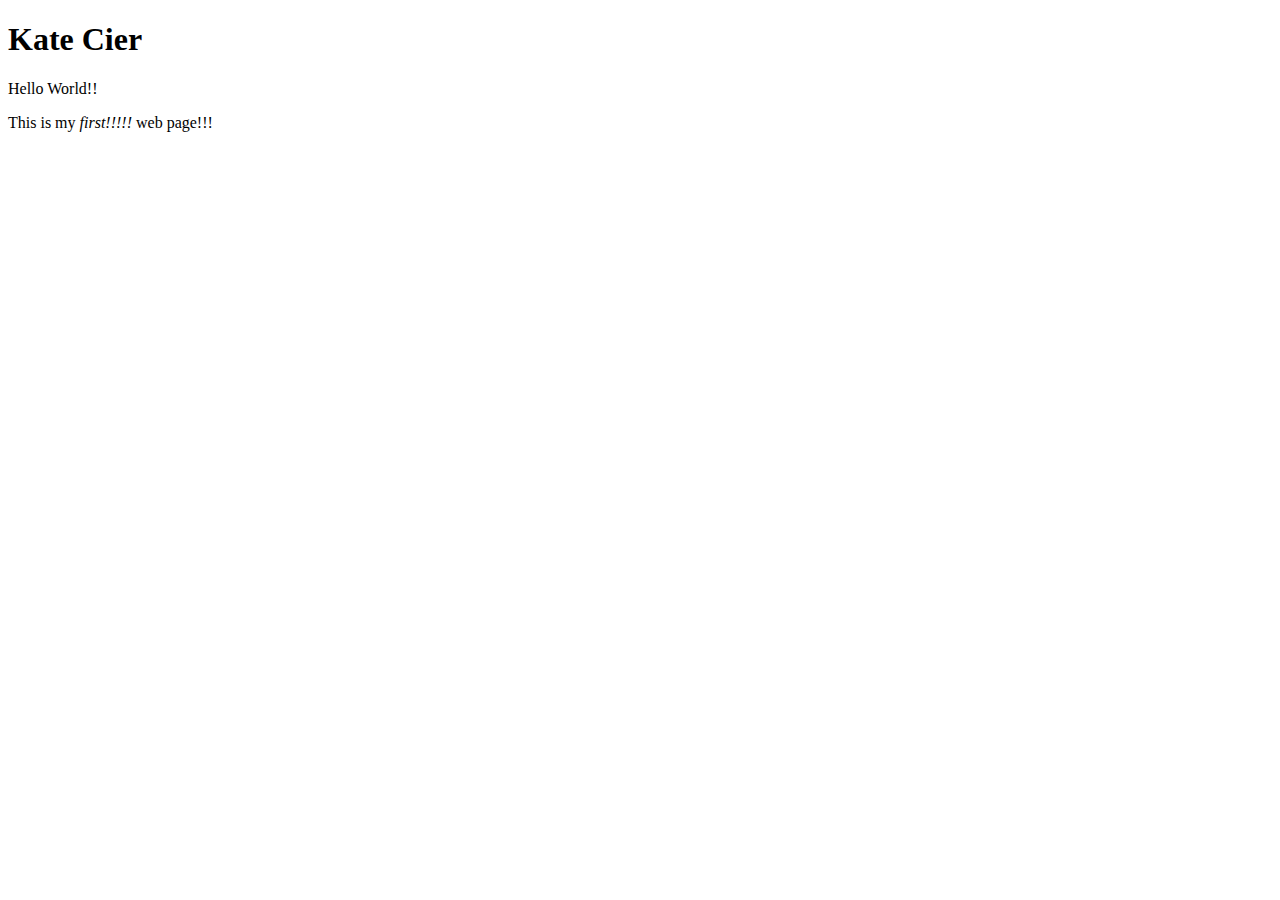
==== week-03-hw/index.html @ d92b4252 "Added week 3" ====
<!DOCTYPE html>
<html>
    <head>
        <meta charset="utf-8">
        <title>My First Web Page</title>
    </head>
    <body>
      <h1>Kate Cier</h1>
      <p>Hello World!!</p>
      <p>This is my <em>first!!!!!</em> web page!!!</p>
</body>
</html>
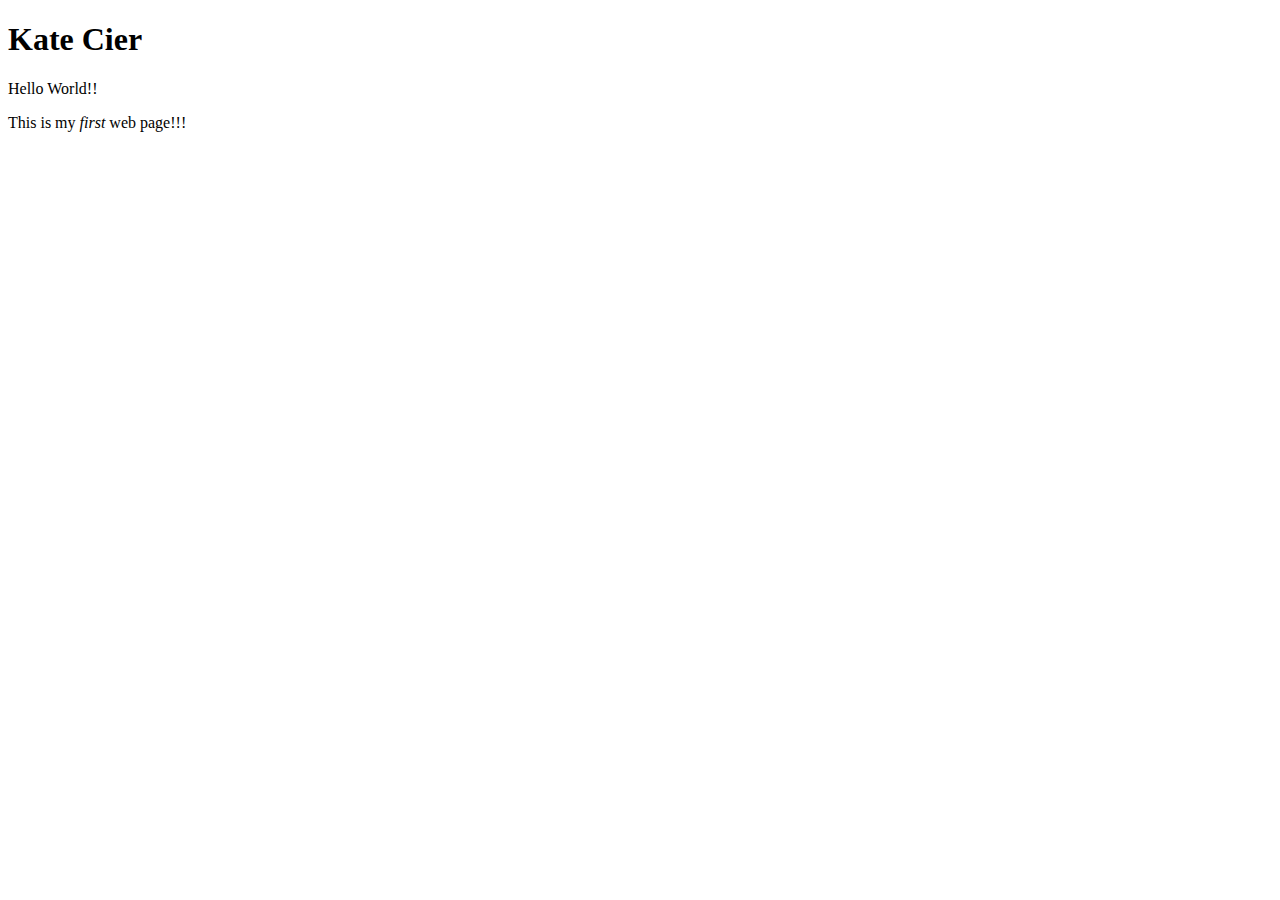
==== commit 556fe819: "Changes!" ====
--- a/week-03-hw/index.html
+++ b/week-03-hw/index.html
@@ -7,6 +7,6 @@
     <body>
       <h1>Kate Cier</h1>
       <p>Hello World!!</p>
-      <p>This is my <em>first!!!!!</em> web page!!!</p>
+      <p>This is my <em>first</em> web page!!!</p>
 </body>
 </html>
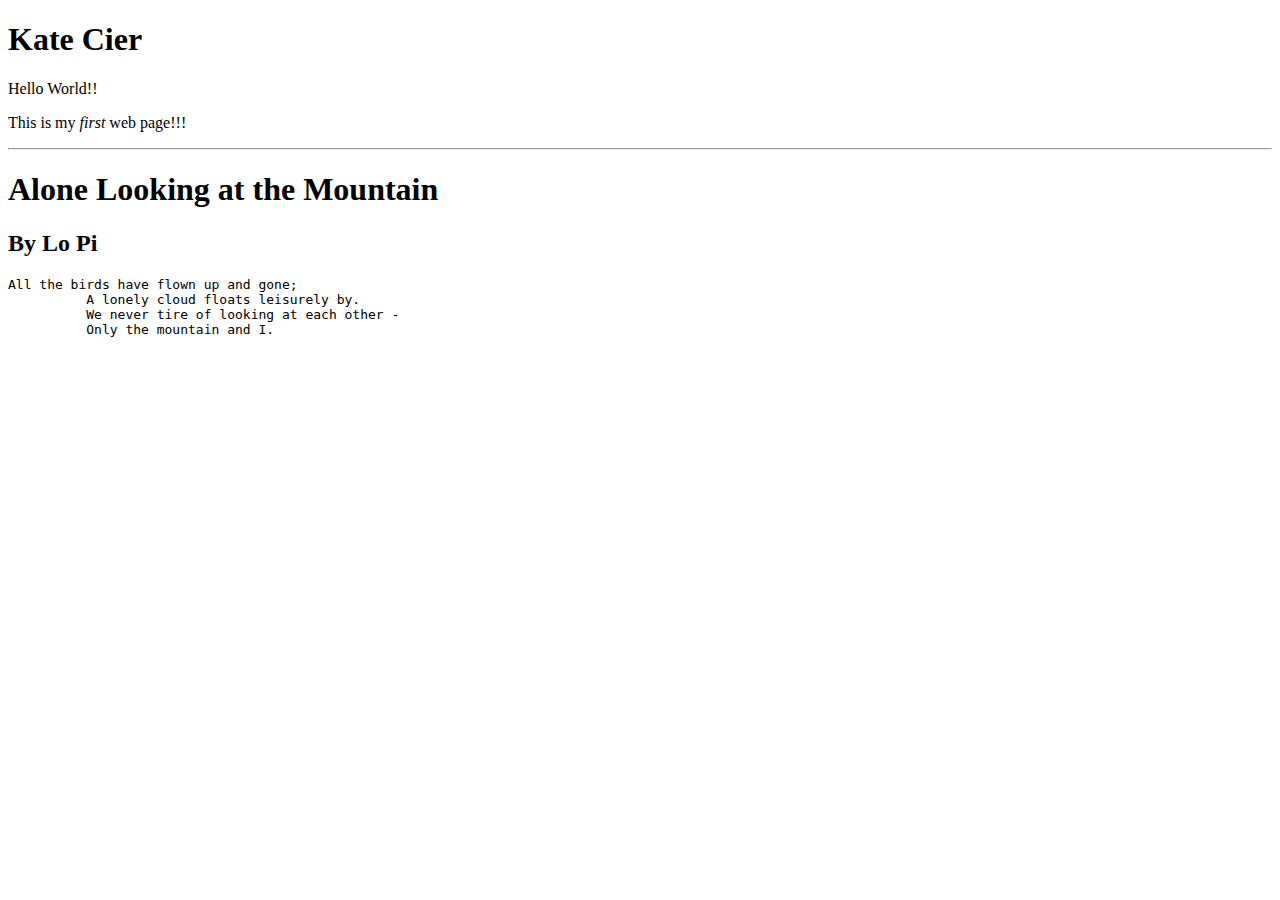
==== commit dc4ce34f: "Poem addition" ====
--- a/week-03-hw/index.html
+++ b/week-03-hw/index.html
@@ -8,5 +8,15 @@
       <h1>Kate Cier</h1>
       <p>Hello World!!</p>
       <p>This is my <em>first</em> web page!!!</p>
+
+      <hr />
+      <h1> Alone Looking at the Mountain</h1>
+      <h2>By Lo Pi</h2>
+      <pre>All the birds have flown up and gone;
+          A lonely cloud floats leisurely by.
+          We never tire of looking at each other -
+          Only the mountain and I.
+        </pre>
+
 </body>
 </html>
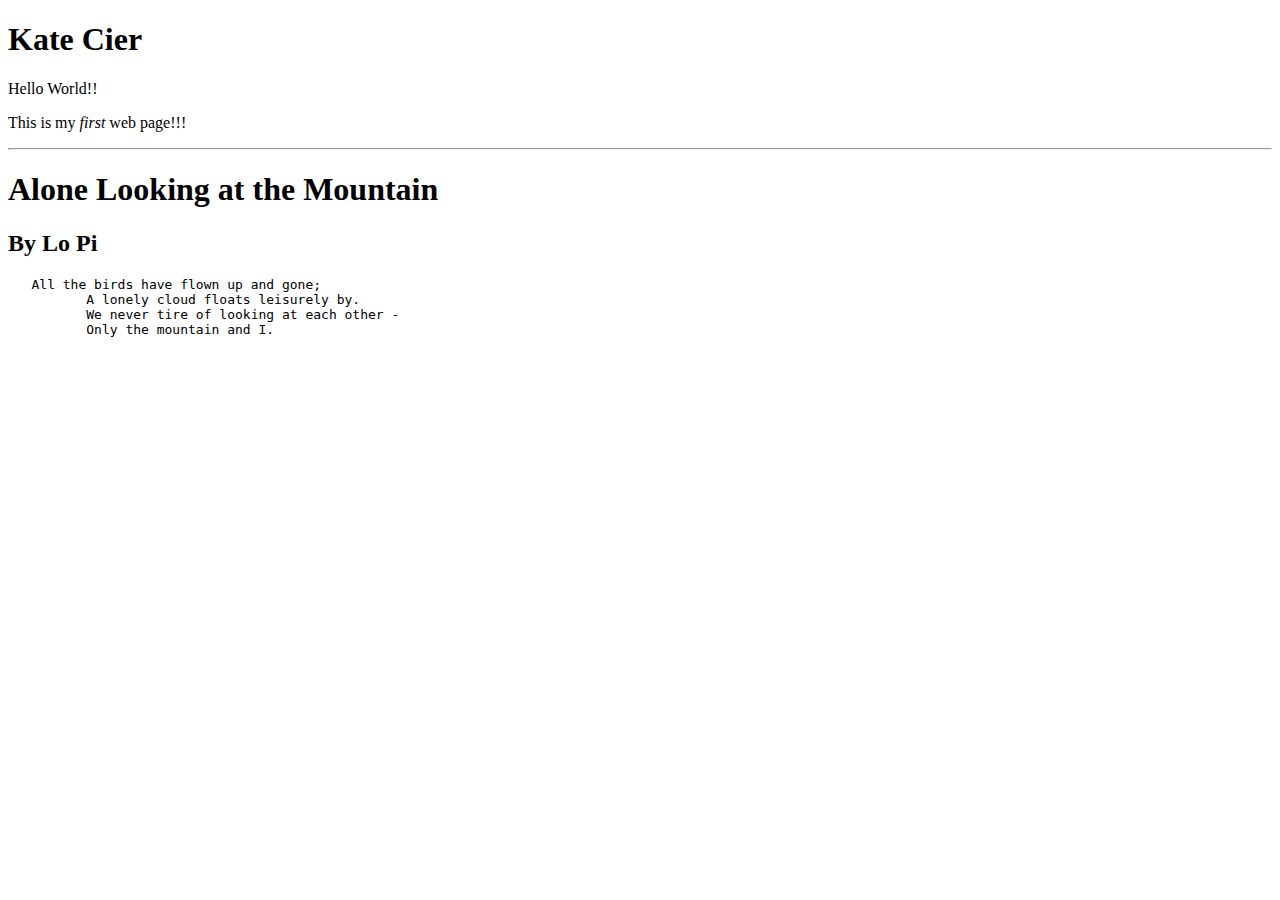
==== commit e6fda7ba: "More poem edits" ====
--- a/week-03-hw/index.html
+++ b/week-03-hw/index.html
@@ -12,7 +12,7 @@
       <hr />
       <h1> Alone Looking at the Mountain</h1>
       <h2>By Lo Pi</h2>
-      <pre>All the birds have flown up and gone;
+      <pre>   All the birds have flown up and gone;
           A lonely cloud floats leisurely by.
           We never tire of looking at each other -
           Only the mountain and I.
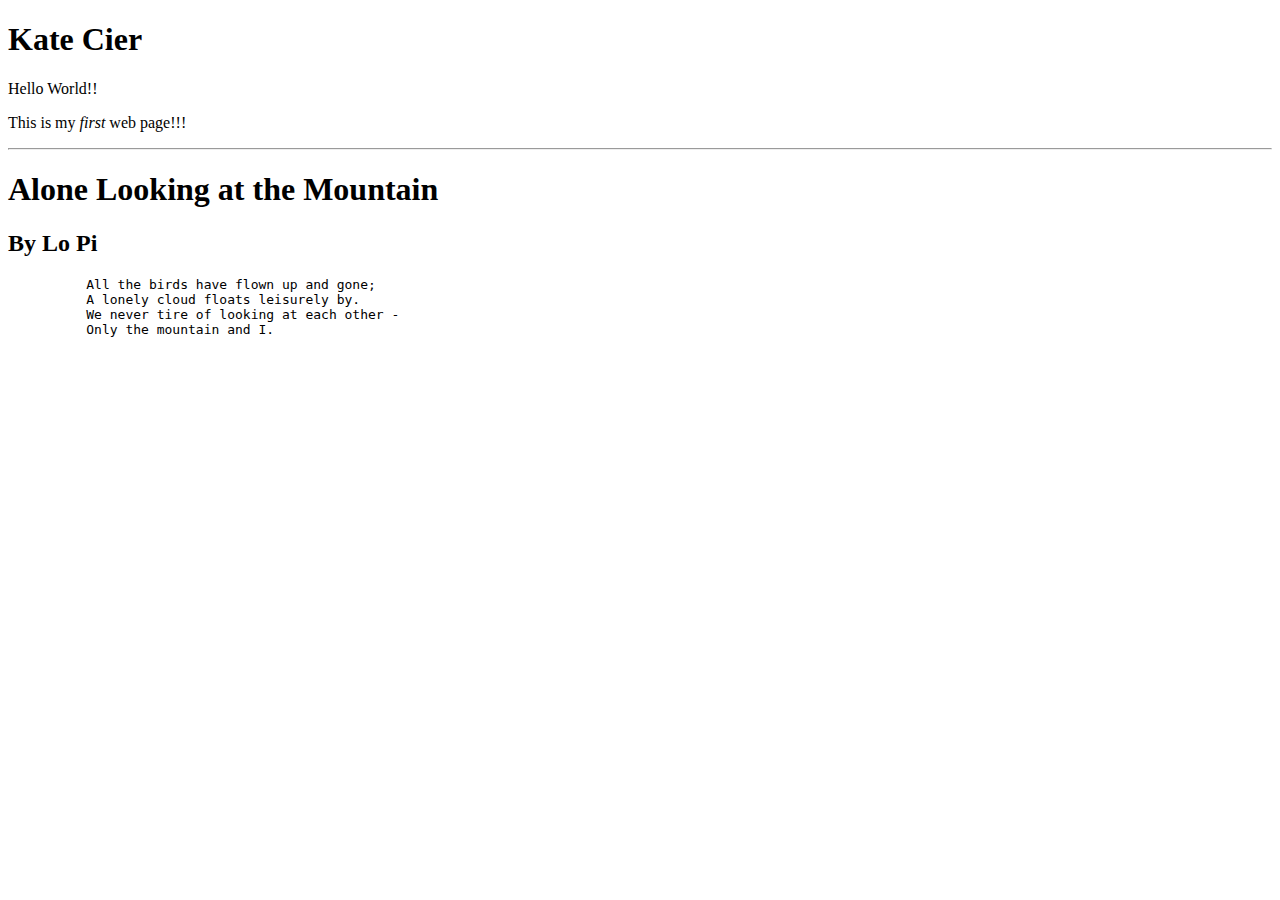
==== commit 6d3f1aa8: "Edits" ====
--- a/week-03-hw/index.html
+++ b/week-03-hw/index.html
@@ -12,7 +12,8 @@
       <hr />
       <h1> Alone Looking at the Mountain</h1>
       <h2>By Lo Pi</h2>
-      <pre>   All the birds have flown up and gone;
+      <pre>
+          All the birds have flown up and gone;
           A lonely cloud floats leisurely by.
           We never tire of looking at each other -
           Only the mountain and I.
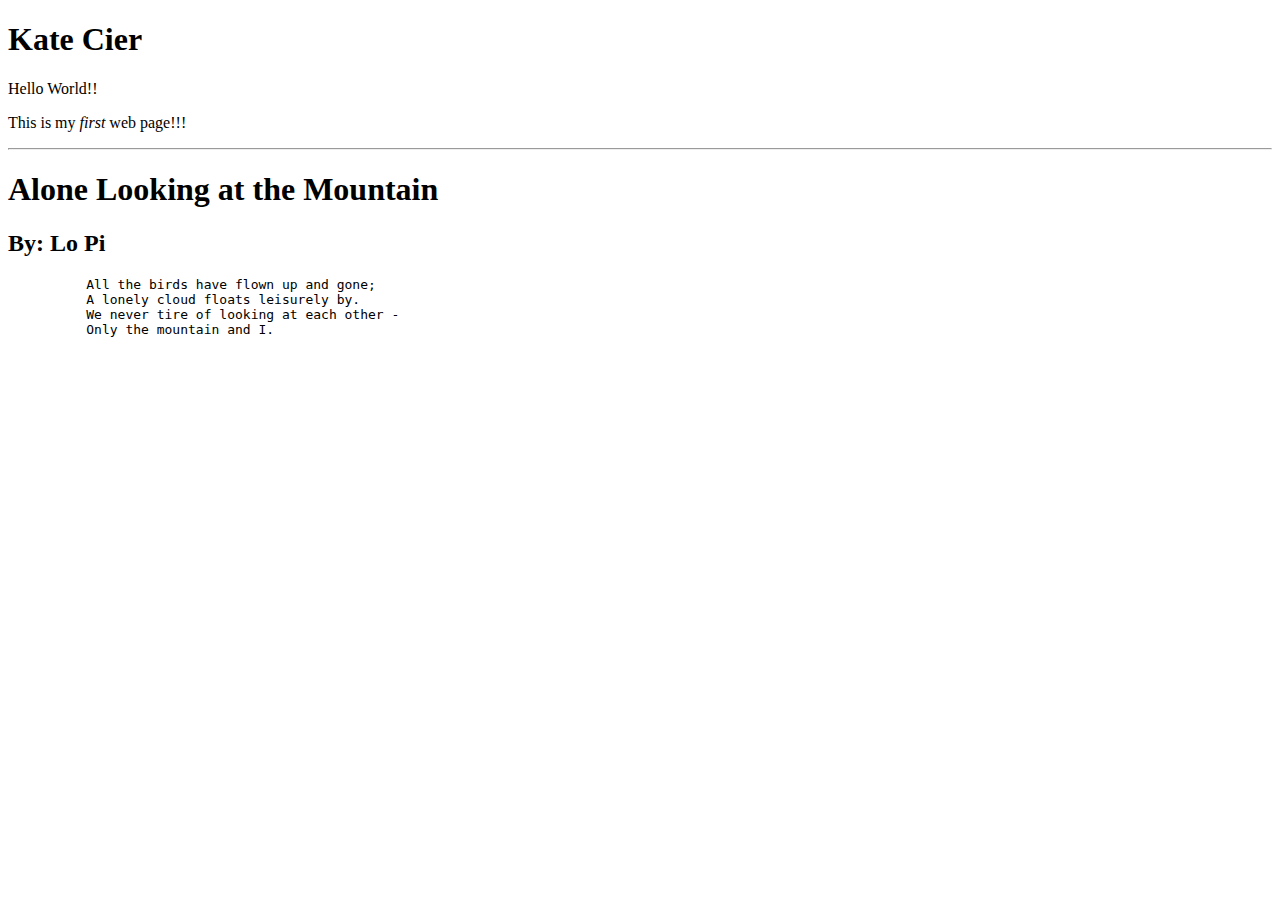
==== commit c6e4297d: "More" ====
--- a/week-03-hw/index.html
+++ b/week-03-hw/index.html
@@ -11,7 +11,7 @@
 
       <hr />
       <h1> Alone Looking at the Mountain</h1>
-      <h2>By Lo Pi</h2>
+      <h2>By: Lo Pi</h2>
       <pre>
           All the birds have flown up and gone;
           A lonely cloud floats leisurely by.
